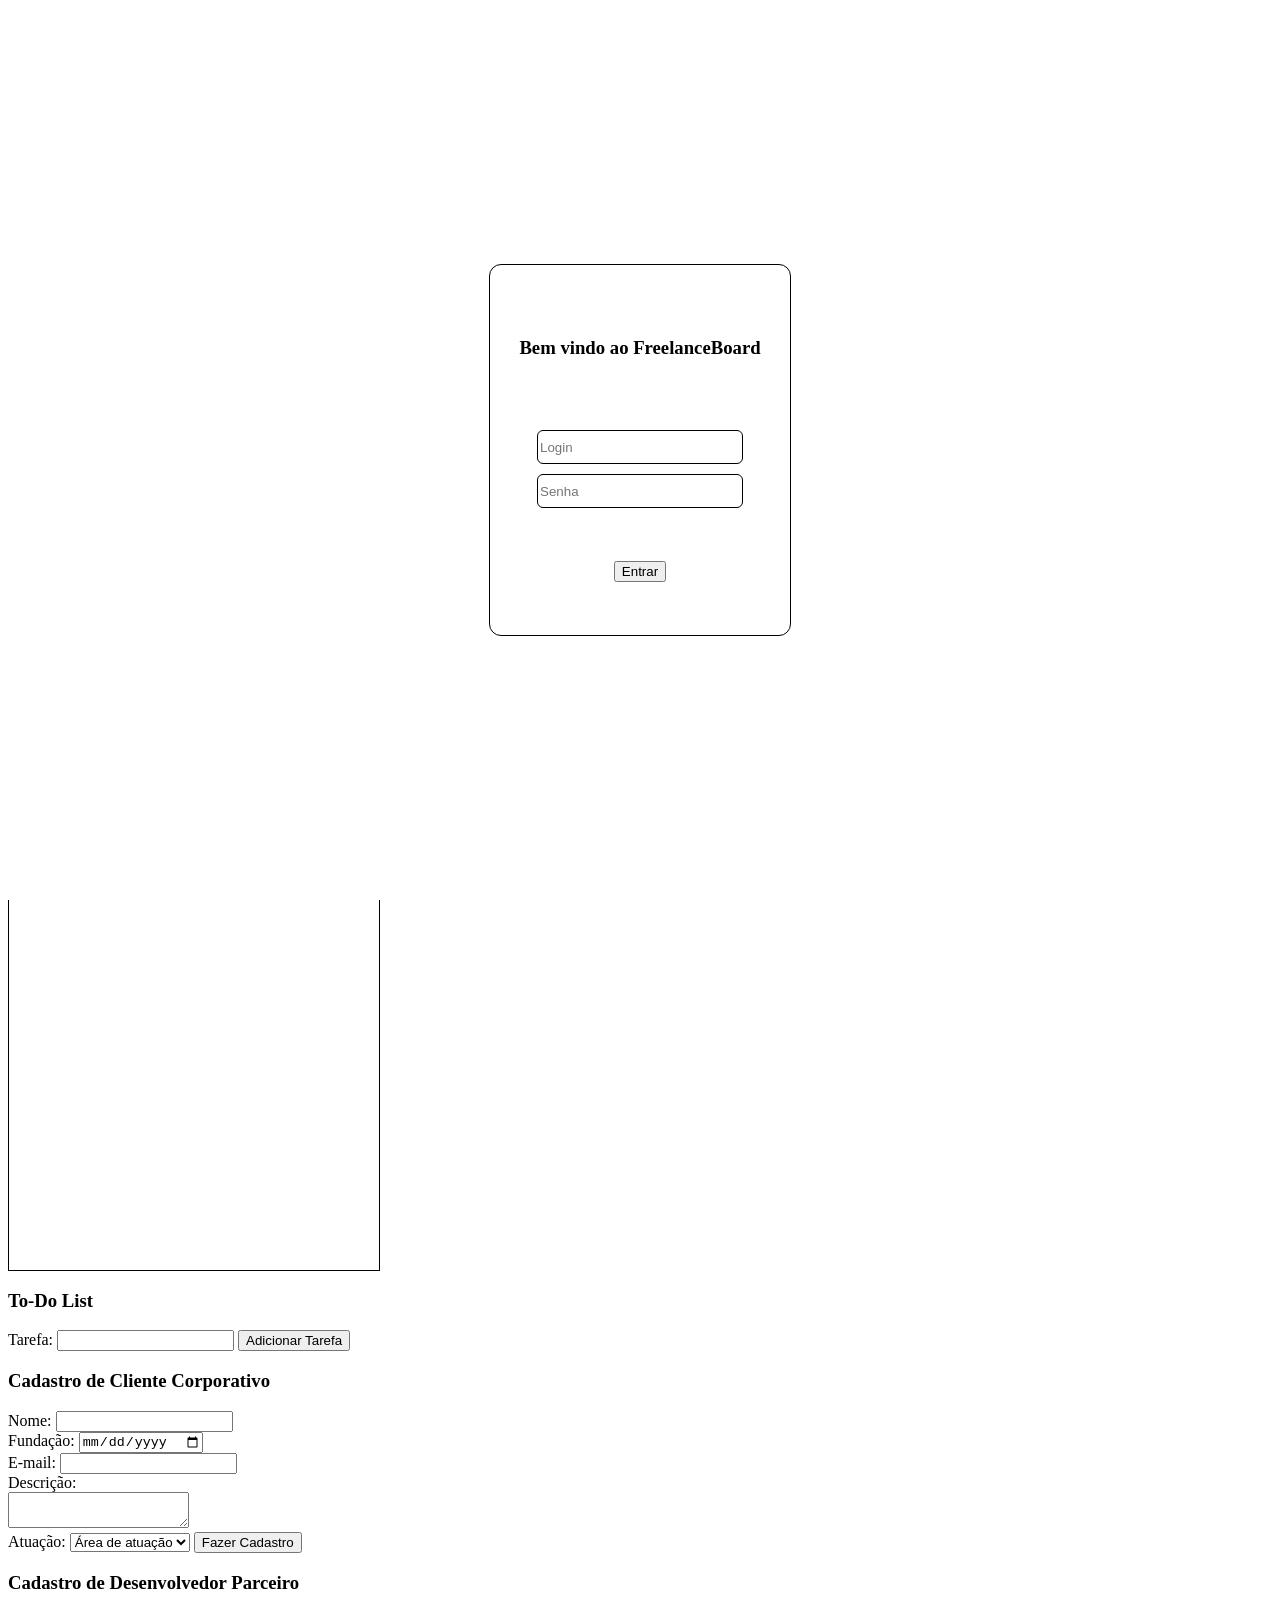
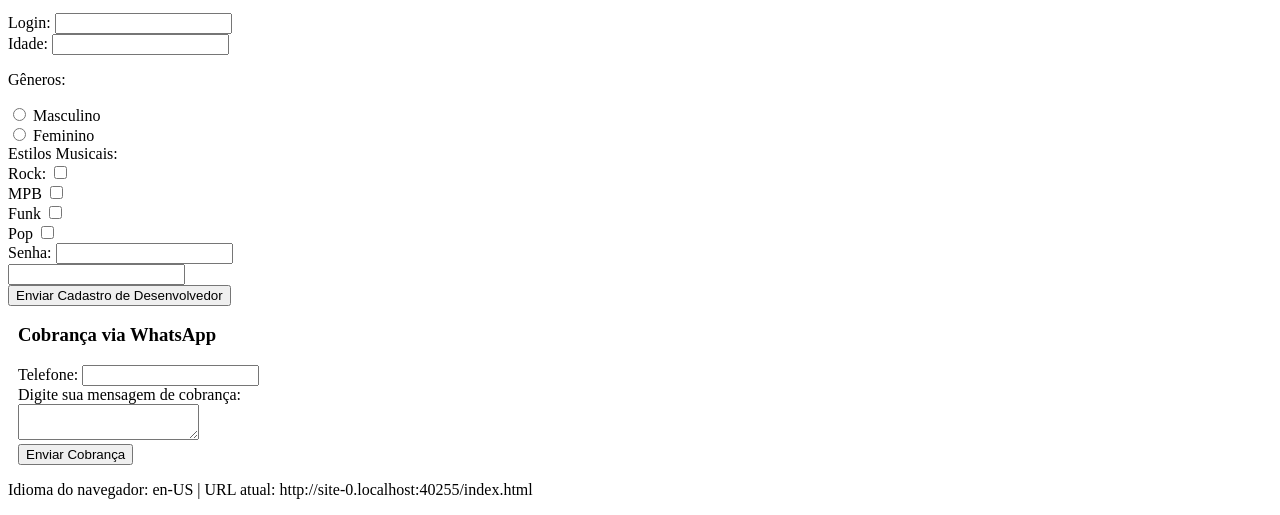
==== index.html @ 3e365517 "Adição de Tela de Login" ====
<!DOCTYPE html>
<html lang="pt-br">
  <head>
    <meta charset="UTF-8" />
    <meta name="viewport" content="width=device-width, initial-scale=1.0" />
    <meta http-equiv="X-UA-Compatible" content="ie=edge" />
    <title>
      Projeto: FreelanceBoard - Dashboard de Gestão para Desenvolvedores
    </title>
    <link
      rel="stylesheet"
      href="https://cdnjs.cloudflare.com/ajax/libs/font-awesome/7.0.1/css/all.min.css"
      integrity="sha512-2SwdPD6INVrV/lHTZbO2nodKhrnDdJK9/kg2XD1r9uGqPo1cUbujc+IYdlYdEErWNu69gVcYgdxlmVmzTWnetw=="
      crossorigin="anonymous"
      referrerpolicy="no-referrer"
    />
    <link rel="stylesheet" href="styles.css" />
  </head>
  <body>
    <header>
      <div class="load">
        
        <div class="login shadow-drop-2-center">
          <div class="title-login">
            <h3>Bem vindo ao FreelanceBoard</h3>
          </div>
          <div class="input-login">
            <input type="text" placeholder="Login" id="inputLogin" />
            <input type="password" placeholder="Senha" id="inputSenha" />
          </div>
          <div class="btn-login">
            <button type="button" id="btnLogin">Entrar</button>
          </div>
        </div>
      </div>
      <h1 id="titulo-painel" class="descricao-header"></h1>
      <p></p>
      <p></p>
      <p></p>

      <img id="Pfp" src="Imgs/Pfp1.jpg" alt="FotoDePerfil" />
      <p>Visualizações do perfil: 0</p>
      <button type="button" id="btnPerfilPublico">Ver Perfil Público</button>
      <div class="status-box">Status definido como disponível</div>
      <button type="button" id="btnAlternarStatus">Alternar Status</button>
      <nav>
        <ul>
          <a href=""><li></li></a>
          <a href=""><li></li></a>
          <a href=""><li></li></a>
        </ul>
      </nav>
    </header>
    <button type="button" id="btnGerarDepoimento">Gerar depoimento</button>
    <section id="depoimento">
      <h3>Depoimentos recentes</h3>
    </section>
    <section id="skillSection">
      <h3>Skills</h3>
      <ul>
        <li>Python</li>
        <li>Java</li>
        <li>JavaScript</li>
        <li>Html</li>
        <li>TypeScript</li>
      </ul>
      <button type="button" id="rmvUltimaSkill">Remover Última Skill</button>
      <button type="button" id="addNovaSkill">Adicionar Nova Skill</button>
    </section>
    <button type="button" id="btnFazerDeploy">Fazer Deploy</button>

    <section>
      <div id="paiCardInsta">
        <div class="SobrePost">
          <i class="fa-solid fa-circle-user" id="userIcon"></i>
          <span>Perfil Anonimo</span>
          <i class="fa-solid fa-circle" id="pontoSobre"></i>
          <span>20 min</span>
          <span id="maisOpcoes">...</span>
        </div>
        <div class="imgPost">
          <img
            src="https://picsum.photos/id/1016/600/600"
            alt="fotoMontanhas"
            id="post"
          />
        </div>
        <div class="icons">
          <i class="fa-solid fa-heart" id="iconCoracao"></i>
          <span id="contadorDeLikes">0</span>
          <i class="fa-regular fa-comment" id="iconComentario"></i>
          <i class="fa-solid fa-share" id="iconCompartilhar"></i>
          <i class="fa-regular fa-bookmark" id="iconSalvar"></i>
        </div>
        <div class="descricaoPostInsta">
          <p>
            Foto que tirei durante minha viagem, muitas paisagens! Recomendo
            muito.
          </p>
        </div>
      </div>
    </section>
    <section id="entradaDeDados">
      <h3>To-Do List</h3>
      <label for="tarefaFazer">Tarefa:</label>
      <input type="text" name="tarefaFazer" id="tarefaFazer" />
      <button type="button" id="btnAdicionarTarefa">Adicionar Tarefa</button>
      <p id="avisoTarefa" class="esconder" style="color: red">
        Adicione ao menos 4 caracteres
      </p>
    </section>
    <section>
      <form id="cadastro">
        <h3>Cadastro de Cliente Corporativo</h3>

        <label for="nomeEmpresa">Nome:</label>
        <input type="text" name="nomeEmpresa" id="nomeEmpresa" /> <br />

        <label for="fundacaoEmpresa">Fundação:</label>
        <input type="date" name="fundacaoEmpresa" id="fundacaoEmpresa" /> <br />

        <label for="emailEmpresa">E-mail:</label>
        <input type="email" name="emailEmpresa" id="emailEmpresa" /> <br />

        <label for="descricaoEmpresa">Descrição:</label> <br />
        <textarea name="descricaoEmpresa" id="descricaoEmpresa"></textarea>
        <br />

        <label for="atuacaoEmpresa">Atuação:</label>
        <select name="atuacaoEmpresa" id="atuacaoEmpresa">
          <option value="">Área de atuação</option>
          <option value="Vendas">Vendas</option>
          <option value="Marketing">Marketing</option>
          <option value="Aplicativos">Aplicativos</option>
          <option value="Construção">Construção</option>
        </select>

        <button type="submit" id="btnFazerCadastro">Fazer Cadastro</button>
      </form>
    </section>
    <section>
      <form id="formDevParceiro">
        <h3>Cadastro de Desenvolvedor Parceiro</h3>
        <label for="login">Login: </label>
        <input type="text" name="login" id="login" /> <br />

        <label for="idade">Idade: </label>
        <input type="number" name="idade" id="idade" /> <br />

        <p>Gêneros:</p>
        <input type="radio" name="genero" id="masculino" value="masculino" />
        <label for="masculino">Masculino</label> <br />

        <input type="radio" name="genero" id="feminino" value="feminino" />
        <label for="feminino">Feminino</label> <br />

        <label for="generoMusical">Estilos Musicais:</label> <br />

        <label for="Rock">Rock:</label>
        <input type="checkbox" name="generoMusical" id="Rock" /> <br />

        <label for="MPB">MPB</label>
        <input type="checkbox" name="generoMusical" id="MPB" /> <br />

        <label for="Funk">Funk</label>
        <input type="checkbox" name="generoMusical" id="Funk" /> <br />

        <label for="Pop">Pop</label>
        <input type="checkbox" name="generoMusical" id="Pop" /> <br />

        <label for="senhas">Senha:</label>
        <input type="password" name="senhas" id="senha1" /> <br />

        <input type="password" name="senhas" id="senha2" /> <br />

        <button type="submit" id="btnEnviarFormularioDesenvolver">
          Enviar Cadastro de Desenvolvedor
        </button>
      </form>
    </section>
    <section>
      <div id="widgetCobrancaWhatsapp">
        <h3>Cobrança via WhatsApp</h3>
        <label for="telefone">Telefone:</label>
        <input type="tel" name="telefone" id="telefone" /> <br />

        <label for="mensagemCobranca">Digite sua mensagem de cobrança:</label>
        <br />
        <textarea name="mensagemCobranca" id="mensagemCobranca"></textarea>
        <br />

        <button type="button" id="enviarCobranca">Enviar Cobrança</button>
      </div>
    </section>
    <script src="script.js"></script>
  </body>
</html>
---- styles.css ----
.shadow-drop-2-center{animation:shadow-drop-2-center .4s cubic-bezier(.25,.46,.45,.94) both}

.esconder {
  display: none;
}

#Pfp {
  height: 120px;
  width: 120px;
  border-radius: 50%;
}

#paiCardInsta {
  height: 508px;
  width: 330px;
  border: 1px black solid;
  padding: 20px;
}

#userIcon {
  font-size: 30px;
}

.SobrePost {
  display: flex;
  align-items: center;
  gap: 5px;
}

#pontoSobre {
  font-size: 5px;
}

#maisOpcoes {
  margin-left: 90px;
  font-weight: bold;
  font-size: 25px;
}

.imgPost img {
  height: 320px;
  border-radius: 6px;
}

.imgPost {
  padding: 20px 5px 5px 5px;
}

.icons i {
  font-size: large;
  margin-bottom: 10px;
}

.icons {
  font-size: large;
}

#iconSalvar {
  margin-left: 210px;
}

.descricaoPostInsta {
  font-weight: 500;
}

#widgetCobrancaWhatsapp {
  margin: 10px;
}

.load {
  position: fixed;
  top: 0;
  left: 0;
  width: 100%;
  height: 100%;
  background-color: rgb(255, 255, 255);
  display: flex;
  justify-content: center;
  align-items: center;
}
.login {
  height: 370px;
  width: 300px;
  display: flex;
  flex-direction: column;
  justify-content: space-evenly;
  align-items:center;
  border: 1px solid black;
  border-radius: 12px;
}

.login input {
  height: 30px;
  width: 200px;
  border-radius: 6px;
  border: 1px solid black;
  display: flex;
  flex-direction: column;
  align-items:center;
}

.input-login {
  display: flex;
  flex-direction: column;
  gap: 10px;
}
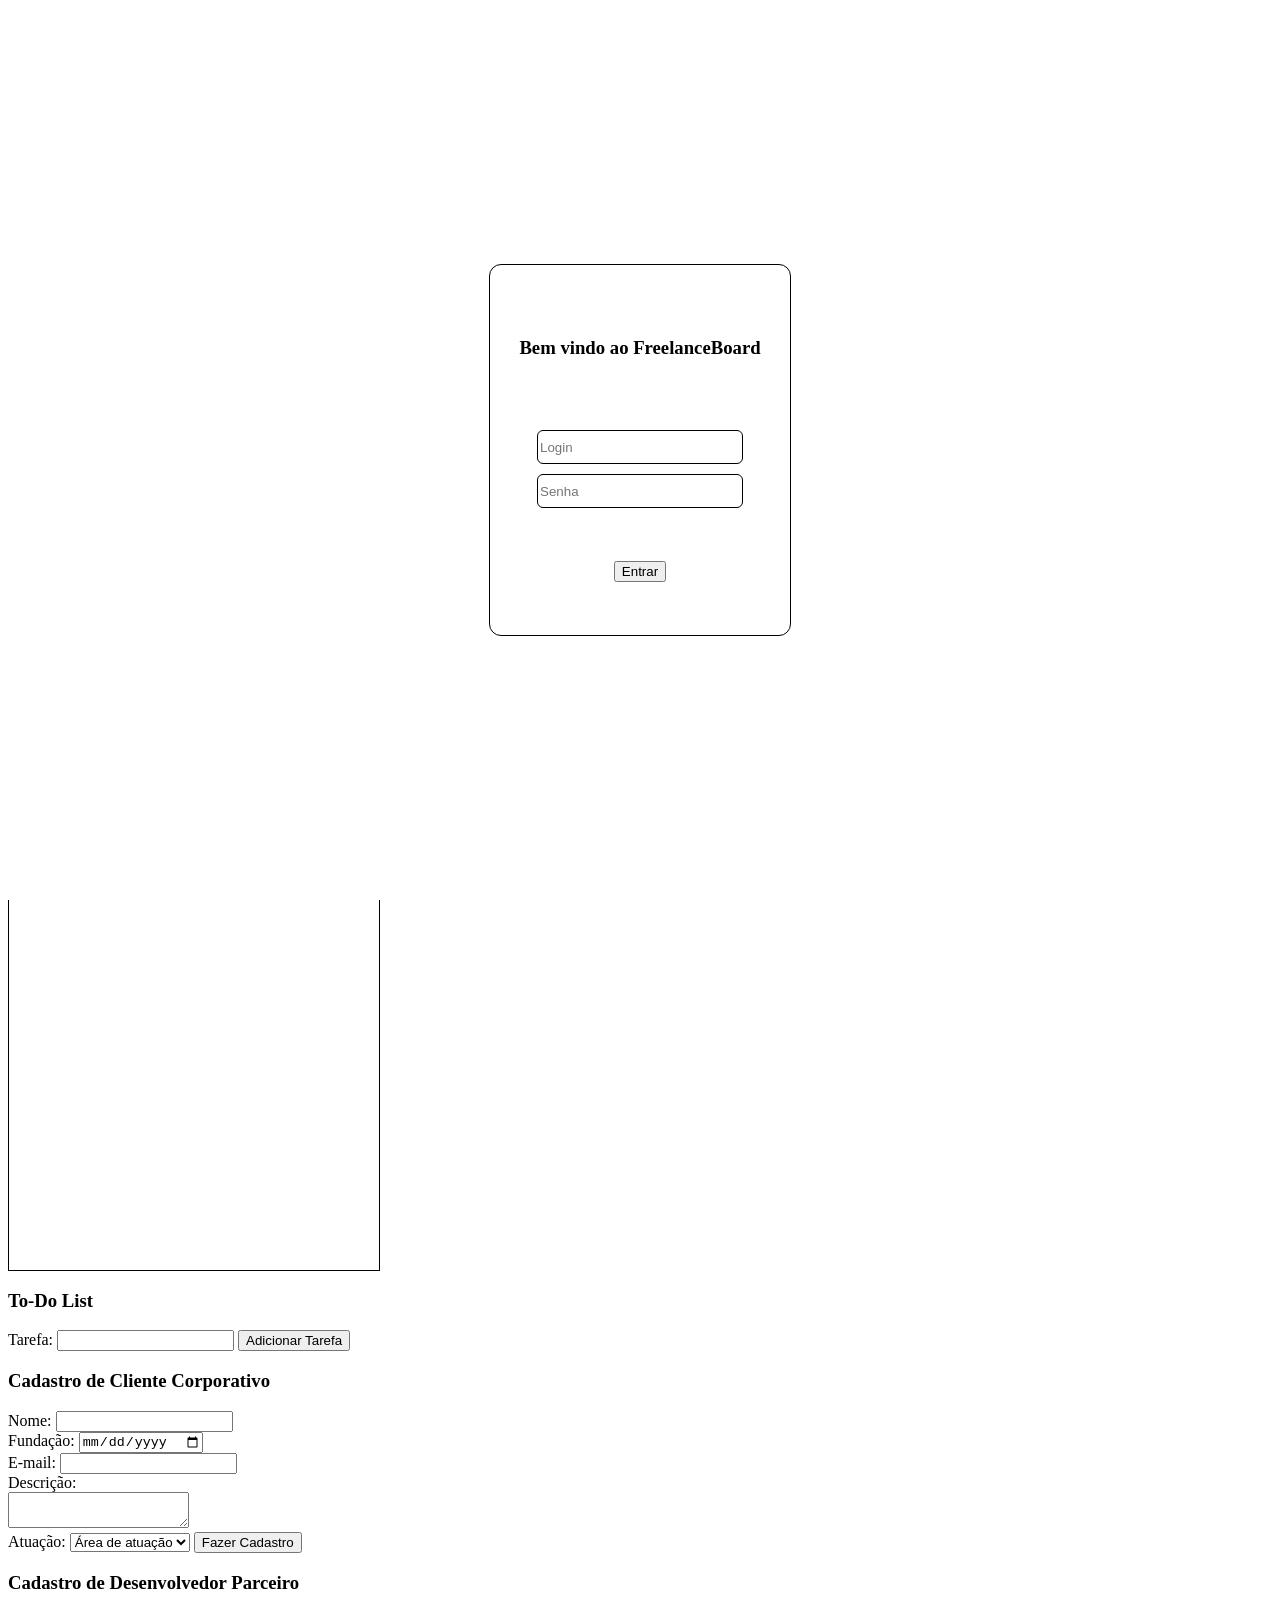
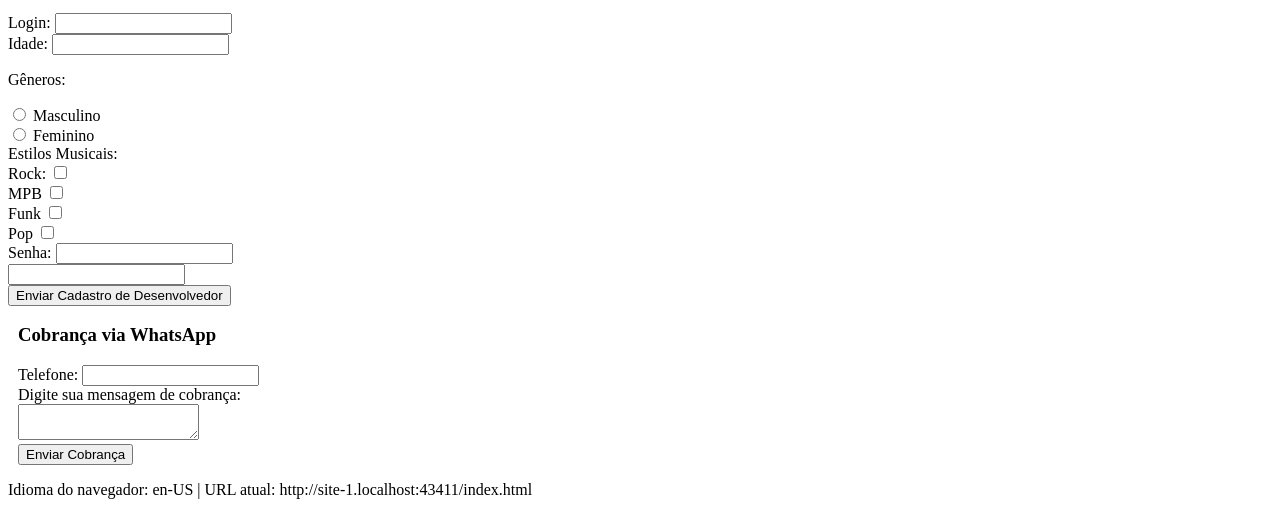
==== commit 423c350a: "Tela de login com animação" ====
--- a/index.html
+++ b/index.html
@@ -18,9 +18,8 @@
   </head>
   <body>
     <header>
-      <div class="load">
-        
-        <div class="login shadow-drop-2-center">
+      <div class="load">    
+        <div class="login">
           <div class="title-login">
             <h3>Bem vindo ao FreelanceBoard</h3>
           </div>
--- a/styles.css
+++ b/styles.css
@@ -1,4 +1,15 @@
-.shadow-drop-2-center{animation:shadow-drop-2-center .4s cubic-bezier(.25,.46,.45,.94) both}
+@keyframes loginAnimation {
+	0% {
+		opacity: 1;
+		transform: scale(1);
+	}
+
+	100% {
+		opacity: 0;
+		transform: scale(0.6);
+	}
+}
+
 
 .esconder {
   display: none;
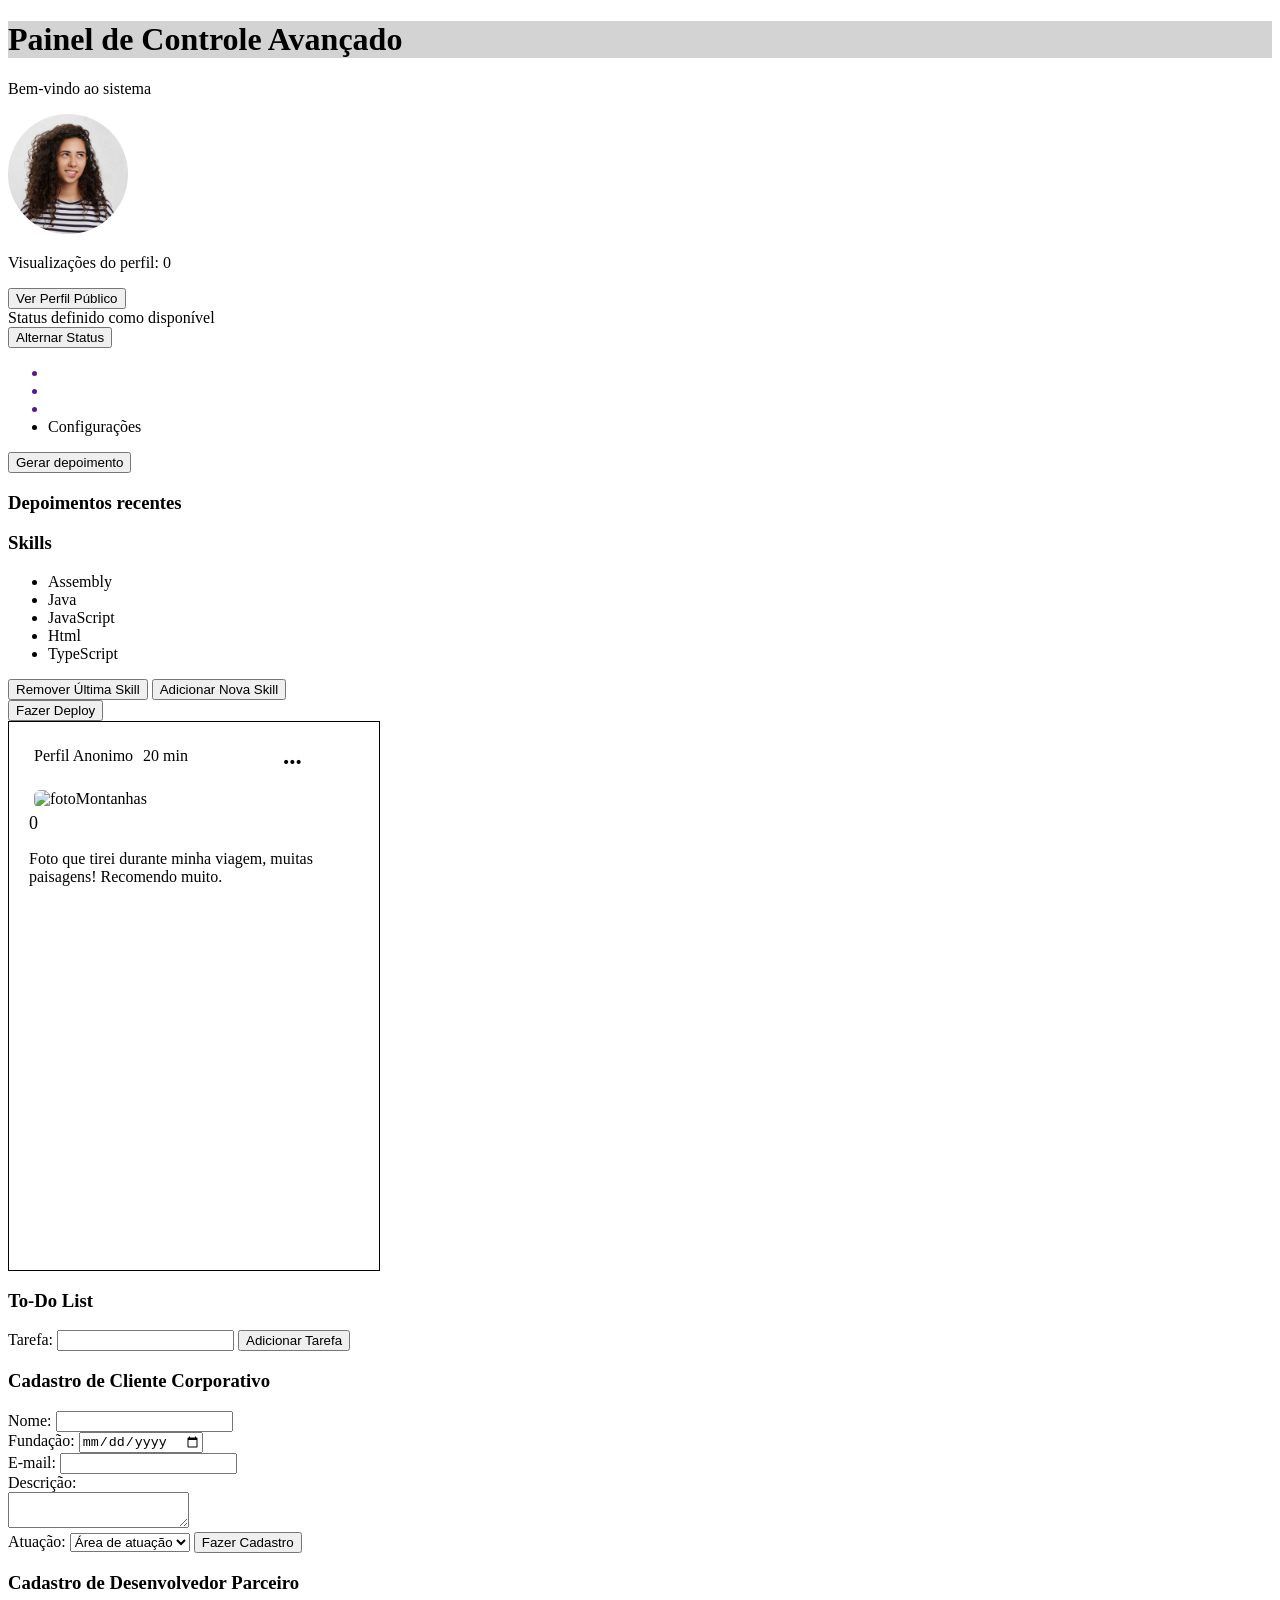
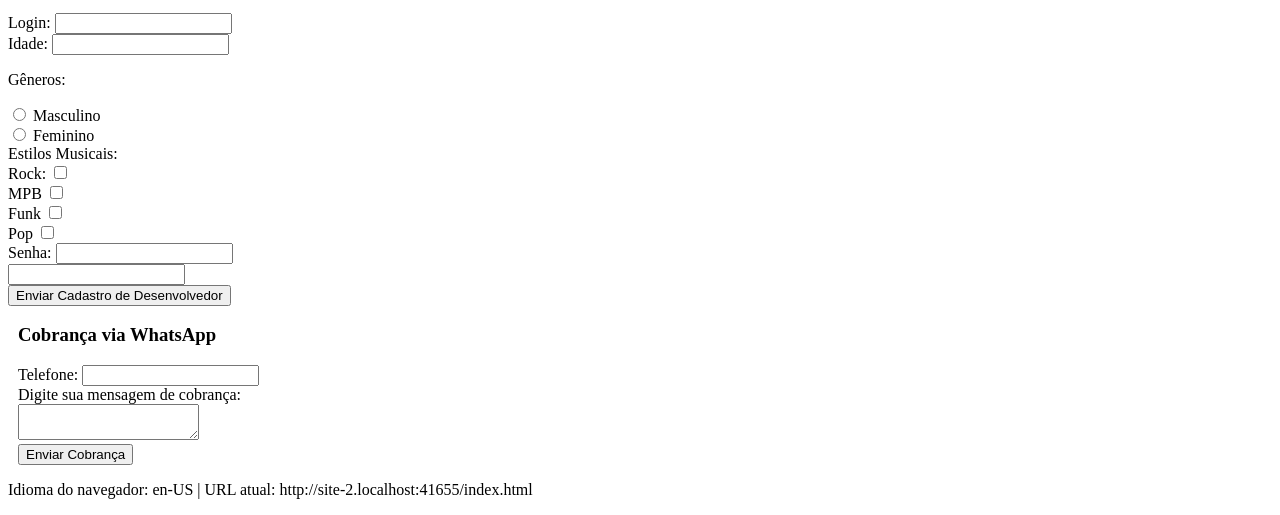
==== commit 874973a1: "Adição de redirecionamento do pra página principal" ====
--- a/index.html
+++ b/index.html
@@ -18,20 +18,6 @@
   </head>
   <body>
     <header>
-      <div class="load">    
-        <div class="login">
-          <div class="title-login">
-            <h3>Bem vindo ao FreelanceBoard</h3>
-          </div>
-          <div class="input-login">
-            <input type="text" placeholder="Login" id="inputLogin" />
-            <input type="password" placeholder="Senha" id="inputSenha" />
-          </div>
-          <div class="btn-login">
-            <button type="button" id="btnLogin">Entrar</button>
-          </div>
-        </div>
-      </div>
       <h1 id="titulo-painel" class="descricao-header"></h1>
       <p></p>
       <p></p>
--- a/styles.css
+++ b/styles.css
@@ -96,7 +96,8 @@
   flex-direction: column;
   justify-content: space-evenly;
   align-items:center;
-  border: 1px solid black;
+  border: 1px solid rgb(0, 0, 0);
+  box-shadow: 5px 5px 20px rgb(90, 90, 90);
   border-radius: 12px;
 }
 
